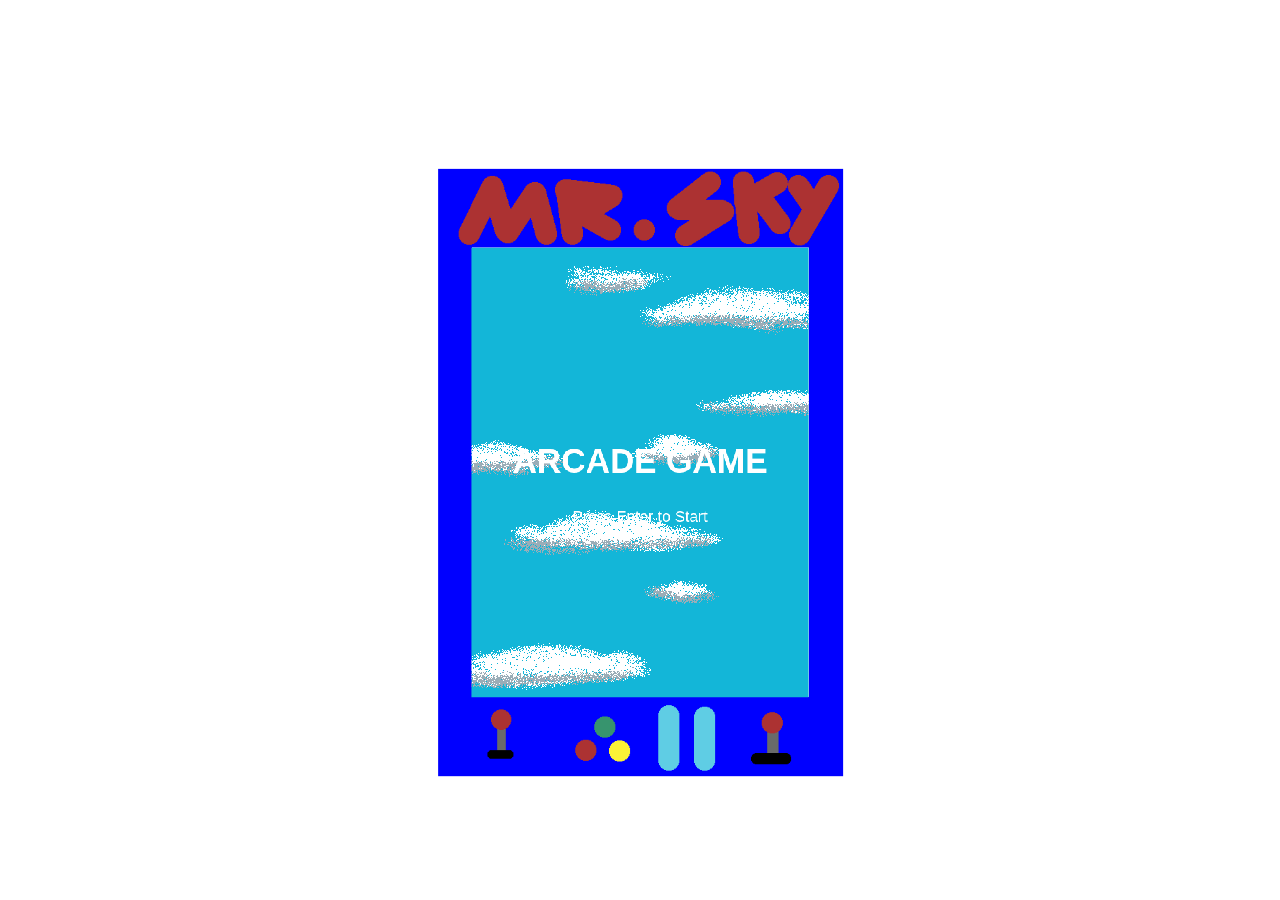
==== BODY.html @ 49f0eaf4 "separate files" ====
<!DOCTYPE html>
<html lang="en">
<head>
    <meta charset="UTF-8">
    <meta name="viewport" content="width=device-width, initial-scale=1.0">
    <title>Arcade_game01</title>
    <link rel="stylesheet" href="STYLE.css">
</head>
<body>
    <div id="wrapper">
        <img src="images/box.png" class="arcade">
        <canvas id="game" width="480" height="640"></canvas>
    </div>
    <script src="SCRIPT.js" defer></script>
</body>
</html>
---- STYLE.css ----
body {
  background-image: url("images/bg2.jpg");
  background-size: cover;
  background-position: center;
  display: flex;
  justify-content: center;
  align-items: center;
  height: 100vh;
  margin: 0;
  overflow: hidden;
}
#wrapper {
  position: relative;
  width: 960px;
  height: 1280px;
}
.arcade {
  position: absolute;
  left: 0;
  top: 0;
  width: 960px;
  height: 1280px;
}
#game {
  position: absolute;
  left: 240px;
  top: 352px;
  background: transparent;
}
canvas{
    image-rendering: pixelated;
}
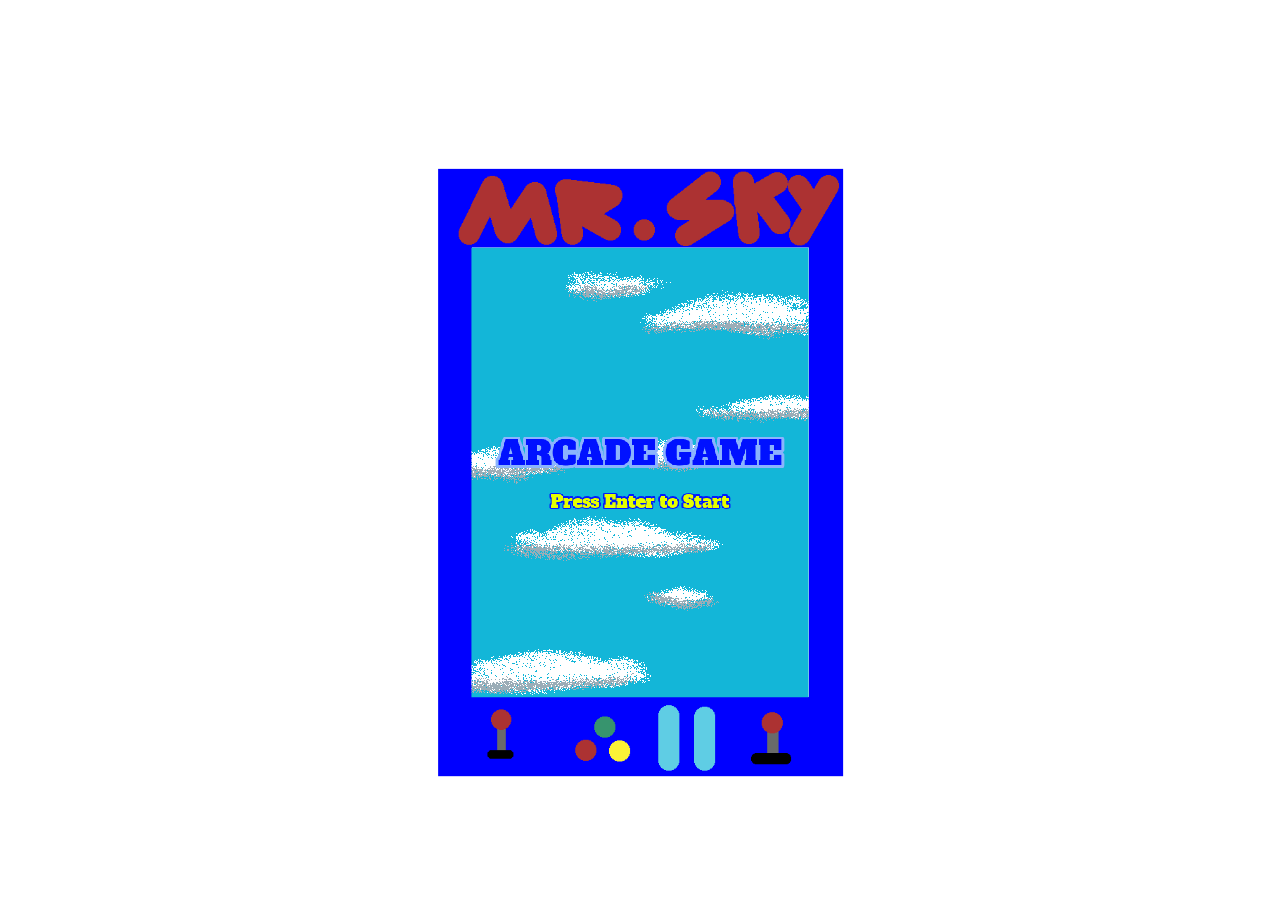
==== commit b2136e05: "update sound" ====
--- a/BODY.html
+++ b/BODY.html
@@ -1,16 +1,22 @@
-<!DOCTYPE html>
+<!doctype html>
 <html lang="en">
-<head>
-    <meta charset="UTF-8">
-    <meta name="viewport" content="width=device-width, initial-scale=1.0">
+  <head>
+    <meta charset="UTF-8" />
+    <meta name="viewport" content="width=device-width, initial-scale=1.0" />
     <title>Arcade_game01</title>
-    <link rel="stylesheet" href="STYLE.css">
-</head>
-<body>
+    <link rel="stylesheet" href="STYLE.css" />
+    <link rel="preconnect" href="https://fonts.googleapis.com" />
+    <link rel="preconnect" href="https://fonts.gstatic.com" crossorigin />
+    <link
+      href="https://fonts.googleapis.com/css2?family=Alfa+Slab+One&family=Bitcount+Prop+Double:wght@100..900&display=swap"
+      rel="stylesheet"
+    />
+  </head>
+  <body>
     <div id="wrapper">
-        <img src="images/box.png" class="arcade">
-        <canvas id="game" width="480" height="640"></canvas>
+      <img src="images/box.png" class="arcade" />
+      <canvas id="game" width="480" height="640"></canvas>
     </div>
     <script src="SCRIPT.js" defer></script>
-</body>
-</html>+  </body>
+</html>
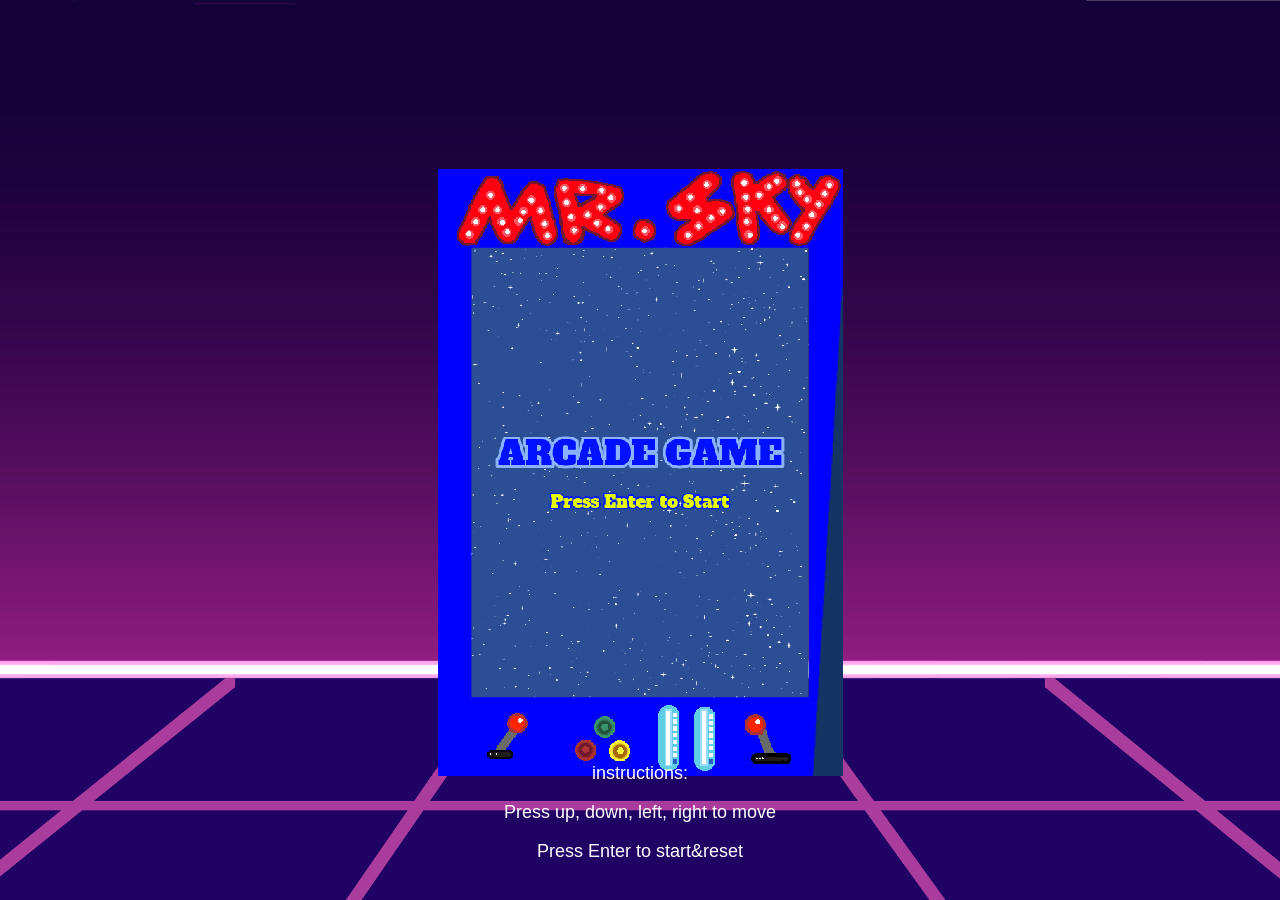
==== commit b80dda31: "final" ====
--- a/BODY.html
+++ b/BODY.html
@@ -7,15 +7,17 @@
     <link rel="stylesheet" href="STYLE.css" />
     <link rel="preconnect" href="https://fonts.googleapis.com" />
     <link rel="preconnect" href="https://fonts.gstatic.com" crossorigin />
-    <link
-      href="https://fonts.googleapis.com/css2?family=Alfa+Slab+One&family=Bitcount+Prop+Double:wght@100..900&display=swap"
-      rel="stylesheet"
-    />
+    <link href="https://fonts.googleapis.com/css2?family=Alfa+Slab+One&family=Bitcount+Prop+Double:wght@100..900&display=swap" rel="stylesheet" />
   </head>
   <body>
     <div id="wrapper">
-      <img src="images/box.png" class="arcade" />
+      <canvas id="arcade" width="960" height="1280"></canvas>
       <canvas id="game" width="480" height="640"></canvas>
+    </div>
+    <div id="instructions">
+      <p>instructions:</p>
+      <p>Press up, down, left, right to move</p>
+      <p>Press Enter to start&reset</p>
     </div>
     <script src="SCRIPT.js" defer></script>
   </body>
--- a/STYLE.css
+++ b/STYLE.css
@@ -1,5 +1,5 @@
 body {
-  background-image: url("images/bg2.jpg");
+  background-image: url("images/bg2.png");
   background-size: cover;
   background-position: center;
   display: flex;
@@ -9,12 +9,22 @@
   margin: 0;
   overflow: hidden;
 }
+#instructions {
+  position: absolute;
+  bottom: 20px;
+  left: 50%;
+  transform: translateX(-50%);
+  color: white;
+  font-family: "Arial", sans-serif;
+  font-size: 18px;
+  text-align: center;
+}
 #wrapper {
   position: relative;
   width: 960px;
   height: 1280px;
 }
-.arcade {
+#arcade {
   position: absolute;
   left: 0;
   top: 0;
@@ -27,6 +37,6 @@
   top: 352px;
   background: transparent;
 }
-canvas{
-    image-rendering: pixelated;
+canvas {
+  image-rendering: pixelated;
 }
